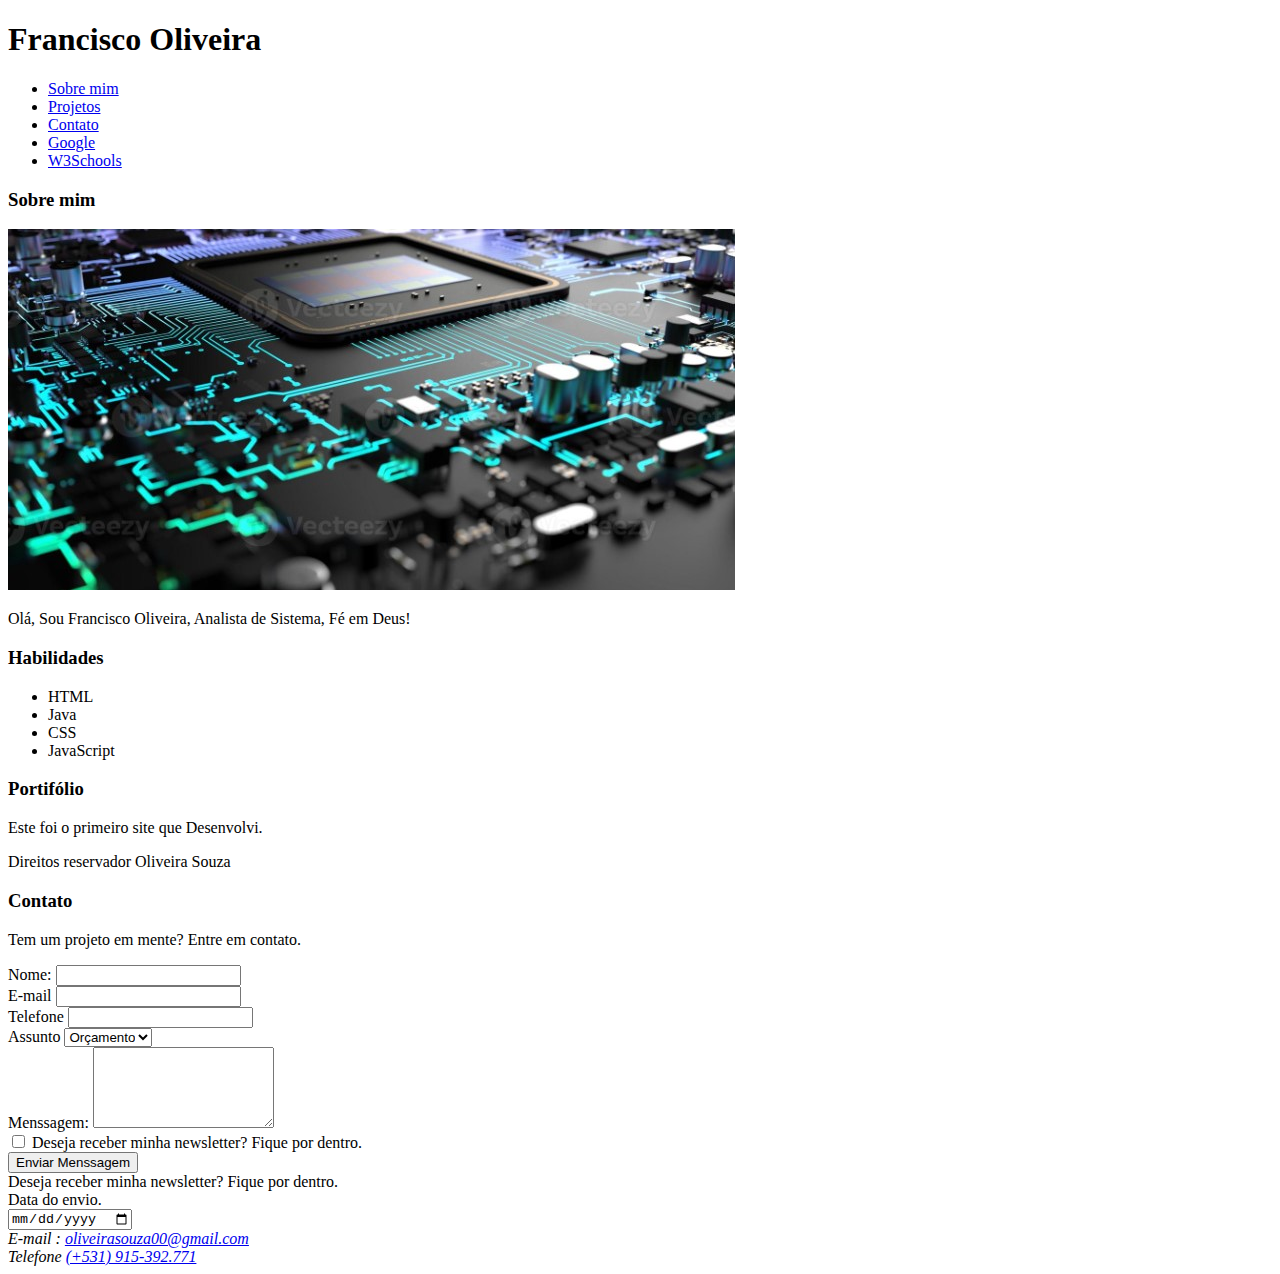
==== index.html @ 656c36be "Criaçao do Formulário" ====
<!DOCTYPE html>
<html lang="pt-br">
  <head>
    <meta charset="UTF-8" />
    <meta name="viewport" content="width=device-width, initial-scale=1.0" />
    <title>Francisco Oliveira</title>
  </head>
  <body>
    <header>
      <h1>Francisco Oliveira</h1>
      <nav>
        <!-- Seção de Navegação do Site-->
        <ul>
          <!-- Lista não ordenada para links do nosso menu.-->
          <li><a href="#sobre">Sobre mim</a></li>
          <li><a href="#projeto">Projetos</a></li>
          <li><a href="#contato">Contato</a></li>
          <li><a href="https://google.com.br" target="_blank">Google</a></li>
          <li><a href="http://w3schools.com" target="_blank">W3Schools</a></li>
        </ul>
      </nav>
    </header>

    <section id="sobre">
      <!-- Primeira Seccão-->
      <h3>Sobre mim</h3>
      <img
        src="img\1.jpg"
        alt="Imagem foto do perfil"
        title="Imagem do Perfil"
      />
      <article>
        <p>Olá, Sou Francisco Oliveira, Analista de Sistema, Fé em Deus!</p>
      </article>
      <aside>
        <h3>Habilidades</h3>
        <ul>
          <li>HTML</li>
          <li>Java</li>
          <li>CSS</li>
          <li>JavaScript</li>
        </ul>
      </aside>
    </section>

    <section id="projeto">
      <!-- Segunda Seccão-->
      <article>
        <h3>Portifólio</h3>
        <p>Este foi o primeiro site que Desenvolvi.</p>
      </article>
    </section>

    <footer>
      <p>Direitos reservador Oliveira Souza</p>
      <section id="contato">
        <!-- Terceira Seccão-->
        <h3>Contato</h3>
        <p>Tem um projeto em mente? Entre em contato.</p>

        <form action="">
          <label for="nome">Nome:</label>
          <input type="text" id="nome" name="nome" required /><br />

          <label for="email">E-mail</label>
          <input type="email" id="email" name="email" required /><br />

          <label for="telefone">Telefone</label>
          <input type="tel" id="telefone" name="telefone" /><br />

          <label for="assunto">Assunto</label>
          <select name="assunto" id="assunto">
            <option value="orcamento">Orçamento</option>
            <option value="duvida">Dúvida</option>
            <option value="outro">outro</option>
          </select>

          <br />

          <label for="messagem">Menssagem:</label>
          <textarea name="mensagem" id="mensagem" cols="20" rows="5"></textarea
          ><br />
          <input type="checkbox" name="inscricao" id="inscricao" />

          <label for="inscricao"
            >Deseja receber minha newsletter? Fique por dentro.
          </label>
          <br />
          <input type="submit" value="Enviar Menssagem" /><br />

          <label for="inscricao">
            Deseja receber minha newsletter? Fique por dentro.</label>
          <br />
          <label for="date">Data do envio.</label><br />
          <input type="date" name="date" />
        </form>

        <address>
          E-mail :
          <a href="mailto:oliveirasouza00@gmail.com"
            >oliveirasouza00@gmail.com</a
          >
          <br />
          Telefone <a href="tel:(+531) 915-392.771">(+531) 915-392.771</a>
        </address>
        
      </section>
    </footer>
  </body>
</html>
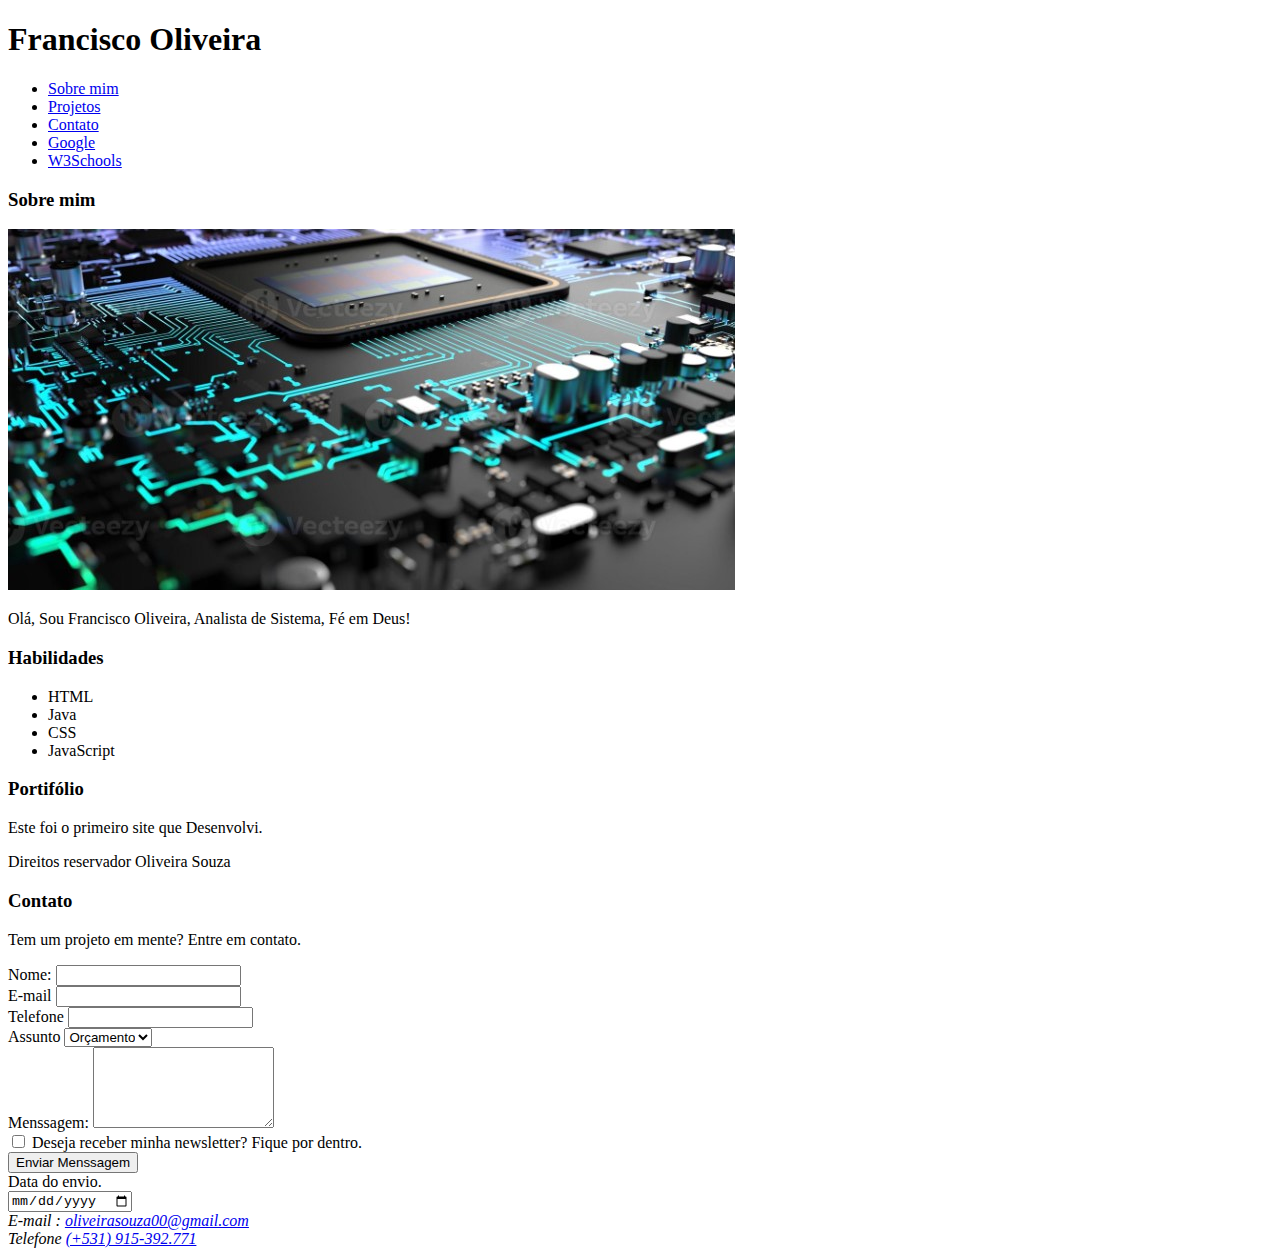
==== commit 8f886a1c: "correção formato date" ====
--- a/index.html
+++ b/index.html
@@ -1,5 +1,5 @@
 <!DOCTYPE html>
-<html lang="pt-br">
+<html lang="pt-BR">
   <head>
     <meta charset="UTF-8" />
     <meta name="viewport" content="width=device-width, initial-scale=1.0" />
@@ -81,18 +81,13 @@
           <textarea name="mensagem" id="mensagem" cols="20" rows="5"></textarea
           ><br />
           <input type="checkbox" name="inscricao" id="inscricao" />
-
           <label for="inscricao"
             >Deseja receber minha newsletter? Fique por dentro.
           </label>
           <br />
           <input type="submit" value="Enviar Menssagem" /><br />
-
-          <label for="inscricao">
-            Deseja receber minha newsletter? Fique por dentro.</label>
-          <br />
           <label for="date">Data do envio.</label><br />
-          <input type="date" name="date" />
+          <input type="date" name="date" pattern="\d{2}/\d{2}/\d{4}" placeholder="dd/mm/aaaa"/>
         </form>
 
         <address>
@@ -103,7 +98,7 @@
           <br />
           Telefone <a href="tel:(+531) 915-392.771">(+531) 915-392.771</a>
         </address>
-        
+
       </section>
     </footer>
   </body>
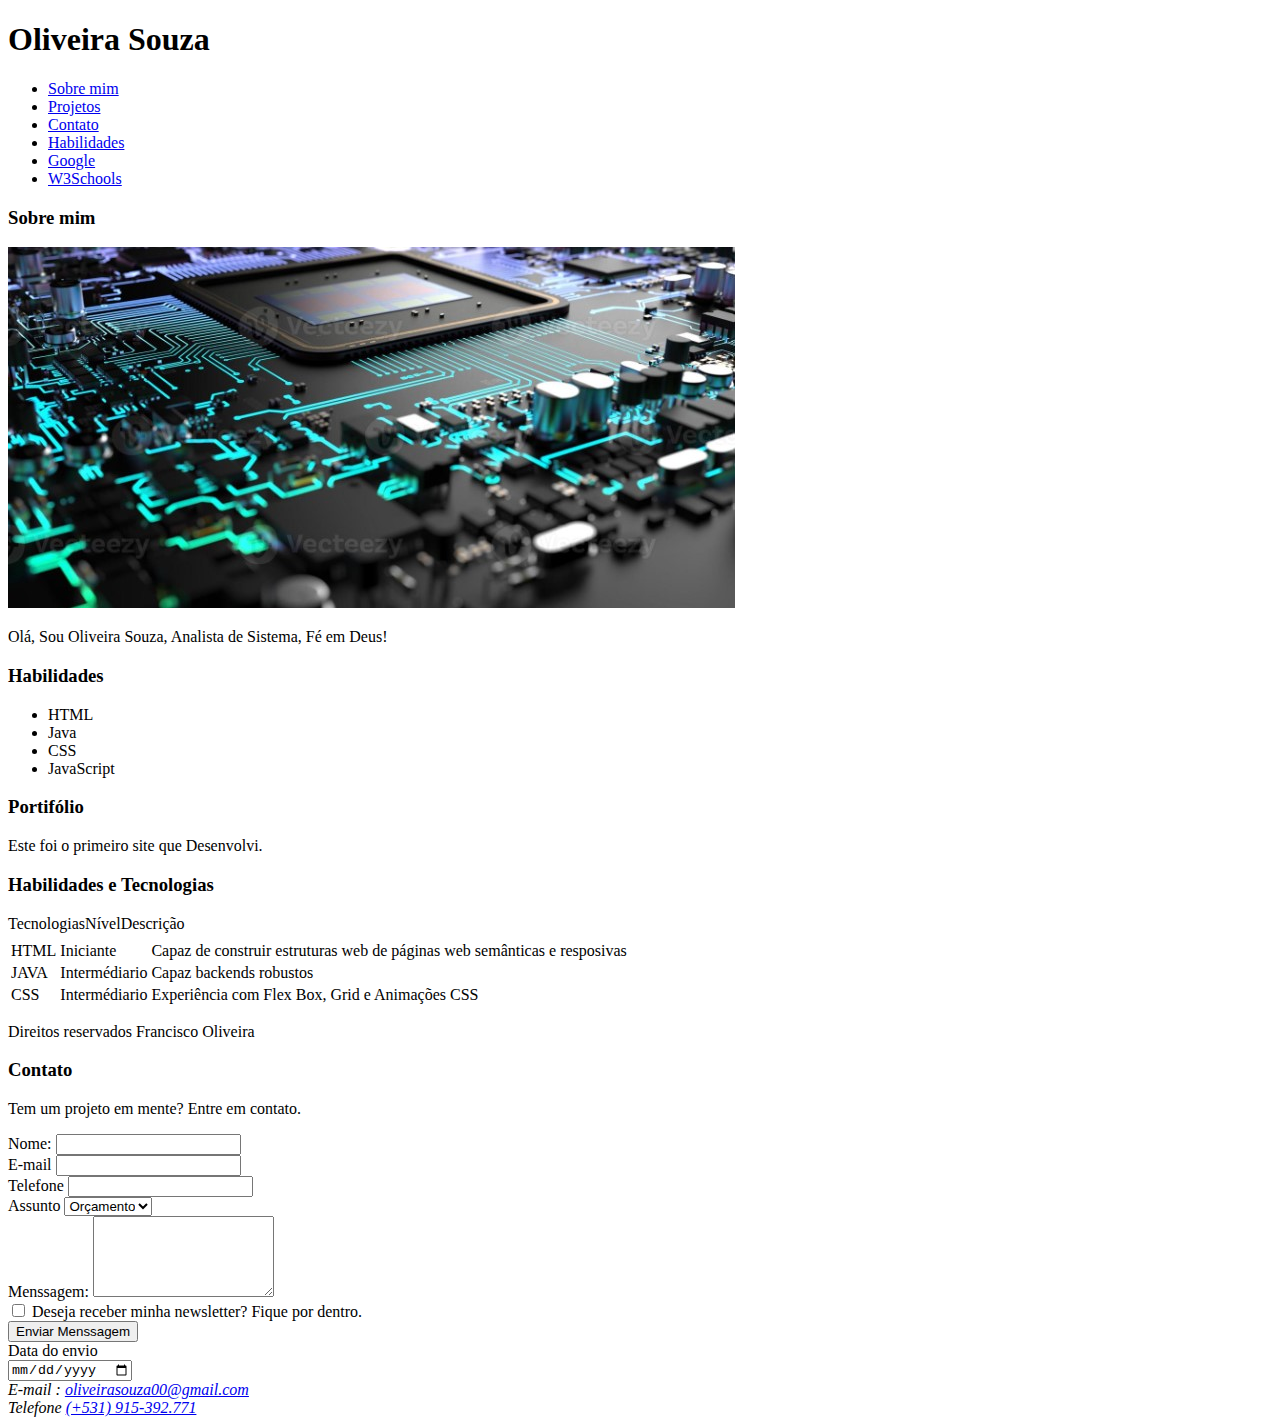
==== commit 7002ceea: "Criaçao da Tabela no Formulário." ====
--- a/index.html
+++ b/index.html
@@ -1,105 +1,130 @@
 <!DOCTYPE html>
 <html lang="pt-BR">
-  <head>
-    <meta charset="UTF-8" />
-    <meta name="viewport" content="width=device-width, initial-scale=1.0" />
-    <title>Francisco Oliveira</title>
-  </head>
-  <body>
-    <header>
-      <h1>Francisco Oliveira</h1>
-      <nav>
-        <!-- Seção de Navegação do Site-->
-        <ul>
-          <!-- Lista não ordenada para links do nosso menu.-->
-          <li><a href="#sobre">Sobre mim</a></li>
-          <li><a href="#projeto">Projetos</a></li>
-          <li><a href="#contato">Contato</a></li>
-          <li><a href="https://google.com.br" target="_blank">Google</a></li>
-          <li><a href="http://w3schools.com" target="_blank">W3Schools</a></li>
-        </ul>
-      </nav>
-    </header>
 
-    <section id="sobre">
-      <!-- Primeira Seccão-->
-      <h3>Sobre mim</h3>
-      <img
-        src="img\1.jpg"
-        alt="Imagem foto do perfil"
-        title="Imagem do Perfil"
-      />
-      <article>
-        <p>Olá, Sou Francisco Oliveira, Analista de Sistema, Fé em Deus!</p>
-      </article>
-      <aside>
-        <h3>Habilidades</h3>
-        <ul>
-          <li>HTML</li>
-          <li>Java</li>
-          <li>CSS</li>
-          <li>JavaScript</li>
-        </ul>
-      </aside>
+<head>
+  <meta charset="UTF-8" />
+  <meta name="viewport" content="width=device-width, initial-scale=1.0" />
+  <title>Oliveira Souza</title>
+</head>
+
+<body>
+  <header>
+    <h1>Oliveira Souza</h1>
+    <nav>
+      <!-- Seção de Navegação do Site-->
+      <ul>
+        <!-- Lista não ordenada para links do nosso menu.-->
+        <li><a href="#sobre">Sobre mim</a></li>
+        <li><a href="#projeto">Projetos</a></li>
+        <li><a href="#contato">Contato</a></li>
+        <li><a href="#habilidades">Habilidades</a></li>
+        <li><a href="https://google.com.br" target="_blank">Google</a></li>
+        <li><a href="http://w3schools.com" target="_blank">W3Schools</a></li>
+      </ul>
+    </nav>
+  </header>
+
+  <section id="sobre">
+    <!-- Primeira Seccão-->
+    <h3>Sobre mim</h3>
+    <img src="img\1.jpg" alt="Imagem foto do perfil" title="Imagem do Perfil" />
+    <article>
+      <p>Olá, Sou Oliveira Souza, Analista de Sistema, Fé em Deus!</p>
+    </article>
+    <aside>
+      <h3>Habilidades</h3>
+      <ul>
+        <li>HTML</li>
+        <li>Java</li>
+        <li>CSS</li>
+        <li>JavaScript</li>
+      </ul>
+    </aside>
+  </section>
+
+  <section id="projeto">
+    <!-- Segunda Seccão-->
+    <article>
+      <h3>Portifólio</h3>
+      <p>Este foi o primeiro site que Desenvolvi.</p>
+    </article>
+  </section>
+
+  <section id="Habilidades">
+    <h3>Habilidades e Tecnologias</h3>
+    <table>
+      <thead>
+        <tr>Tecnologias</tr>
+        <tr>Nível</tr>
+        <tr>Descrição</tr>
+      </thead>
+
+      <tbody>
+        <tr>
+          <td>HTML</td>
+          <td>Iniciante</td>
+          <td>Capaz de construir estruturas web de páginas web semânticas e resposivas</td>
+        </tr>
+        <tr>
+          <td>JAVA</td>
+          <td>Intermédiario</td>
+          <td>Capaz backends robustos</td>
+        </tr>
+        <tr>
+          <td>CSS</td>
+          <td>Intermédiario</td>
+          <td>Experiência com Flex Box, Grid e Animações CSS</td>
+        </tr>
+      </tbody>
+
+    </table>
+  </section>
+  <footer>
+    <p>Direitos reservados Francisco Oliveira</p>
+    <section id="contato">
+      <!-- Terceira Seccão-->
+      <h3>Contato</h3>
+      <p>Tem um projeto em mente? Entre em contato.</p>
+
+      <form action="">
+        <label for="nome">Nome:</label>
+        <input type="text" id="nome" name="nome" required /><br />
+
+        <label for="email">E-mail</label>
+        <input type="email" id="email" name="email" required /><br />
+
+        <label for="telefone">Telefone</label>
+        <input type="tel" id="telefone" name="telefone" /><br />
+
+        <label for="assunto">Assunto</label>
+        <select name="assunto" id="assunto">
+          <option value="orcamento">Orçamento</option>
+          <option value="duvida">Dúvida</option>
+          <option value="outro">outro</option>
+        </select>
+
+        <br />
+
+        <label for="messagem">Menssagem:</label>
+        <textarea name="mensagem" id="mensagem" cols="20" rows="5"></textarea><br />
+        <input type="checkbox" name="inscricao" id="inscricao" />
+        <label for="inscricao">Deseja receber minha newsletter? Fique por dentro.
+        </label>
+        <br />
+        <input type="submit" value="Enviar Menssagem" /><br />
+        <label for="date">Data do envio</label><br />
+        <input type="date" name="date" pattern="\d{2}/\d{2}/\d{4}" placeholder="dd/mm/aaaa" />
+      </form>
+
+      <address>
+        E-mail :
+        <a href="mailto:oliveirasouza00@gmail.com">oliveirasouza00@gmail.com</a>
+        <br />
+        Telefone <a href="tel:(+531) 915-392.771">(+531) 915-392.771</a>
+      </address>
+
     </section>
+  </footer>
+</body>
 
-    <section id="projeto">
-      <!-- Segunda Seccão-->
-      <article>
-        <h3>Portifólio</h3>
-        <p>Este foi o primeiro site que Desenvolvi.</p>
-      </article>
-    </section>
-
-    <footer>
-      <p>Direitos reservador Oliveira Souza</p>
-      <section id="contato">
-        <!-- Terceira Seccão-->
-        <h3>Contato</h3>
-        <p>Tem um projeto em mente? Entre em contato.</p>
-
-        <form action="">
-          <label for="nome">Nome:</label>
-          <input type="text" id="nome" name="nome" required /><br />
-
-          <label for="email">E-mail</label>
-          <input type="email" id="email" name="email" required /><br />
-
-          <label for="telefone">Telefone</label>
-          <input type="tel" id="telefone" name="telefone" /><br />
-
-          <label for="assunto">Assunto</label>
-          <select name="assunto" id="assunto">
-            <option value="orcamento">Orçamento</option>
-            <option value="duvida">Dúvida</option>
-            <option value="outro">outro</option>
-          </select>
-
-          <br />
-
-          <label for="messagem">Menssagem:</label>
-          <textarea name="mensagem" id="mensagem" cols="20" rows="5"></textarea
-          ><br />
-          <input type="checkbox" name="inscricao" id="inscricao" />
-          <label for="inscricao"
-            >Deseja receber minha newsletter? Fique por dentro.
-          </label>
-          <br />
-          <input type="submit" value="Enviar Menssagem" /><br />
-          <label for="date">Data do envio.</label><br />
-          <input type="date" name="date" pattern="\d{2}/\d{2}/\d{4}" placeholder="dd/mm/aaaa"/>
-        </form>
-
-        <address>
-          E-mail :
-          <a href="mailto:oliveirasouza00@gmail.com"
-            >oliveirasouza00@gmail.com</a
-          >
-          <br />
-          Telefone <a href="tel:(+531) 915-392.771">(+531) 915-392.771</a>
-        </address>
-
-      </section>
-    </footer>
-  </body>
-</html>
+</html>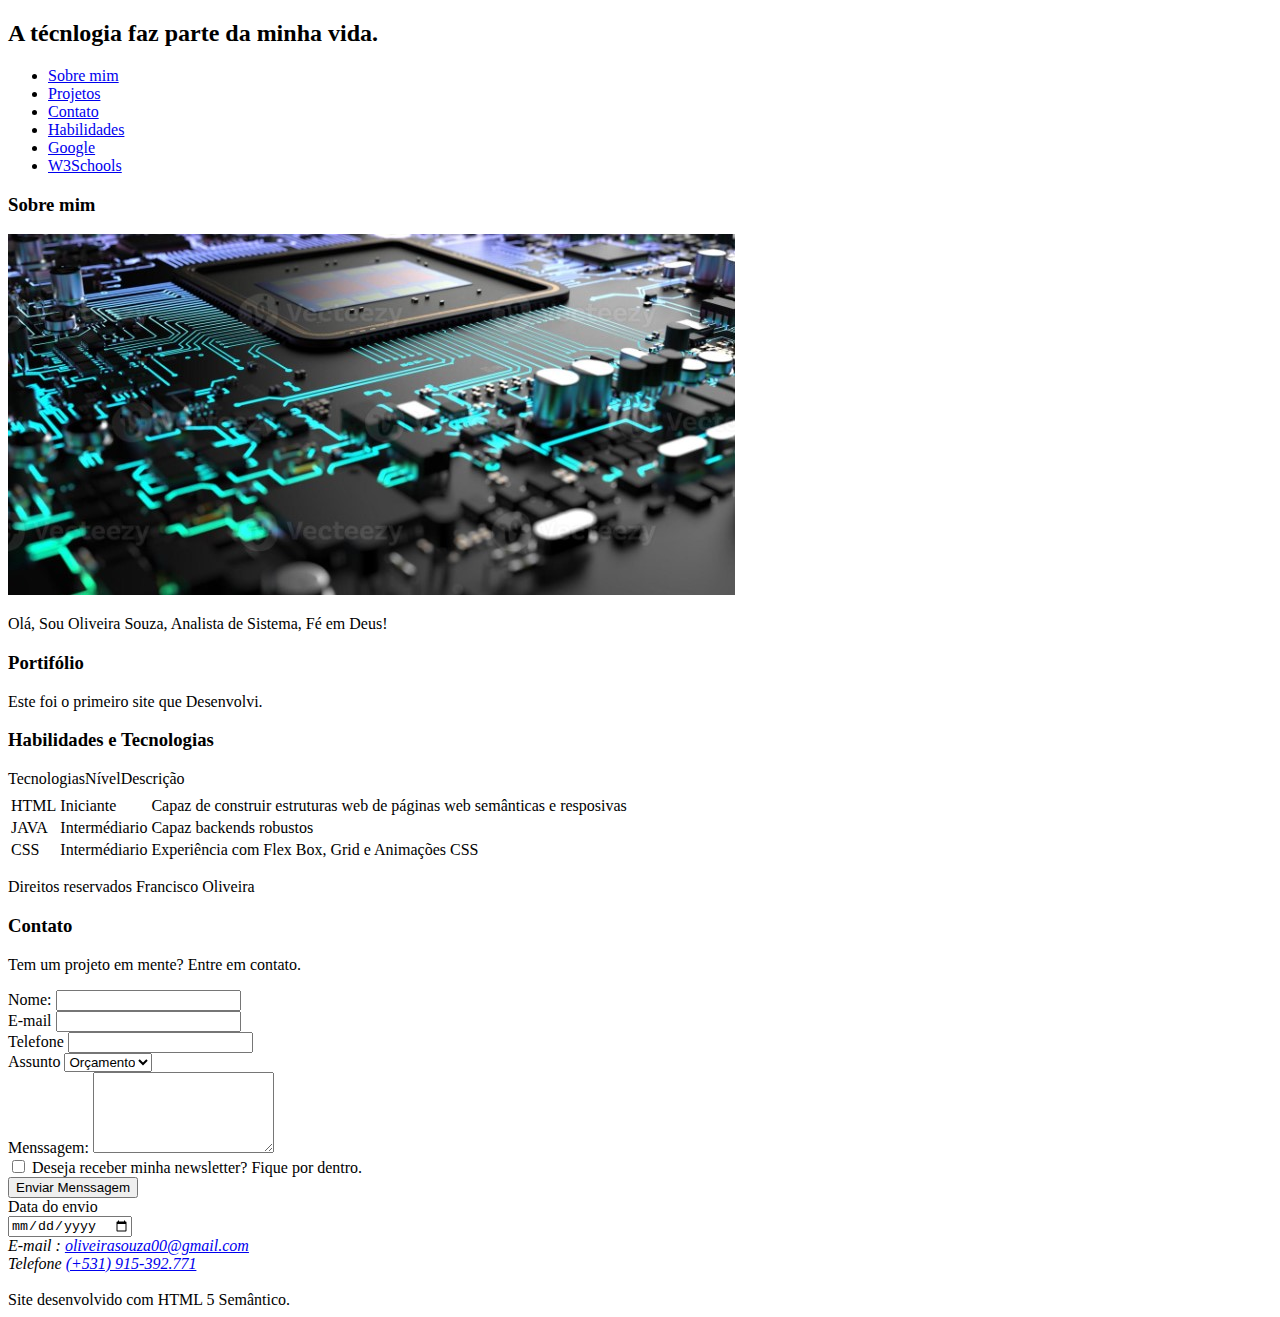
==== commit 2dfc9fd9: "Alteração de texto." ====
--- a/index.html
+++ b/index.html
@@ -9,7 +9,7 @@
 
 <body>
   <header>
-    <h1>Oliveira Souza</h1>
+    <h2>A técnlogia faz parte da minha vida.</h2>
     <nav>
       <!-- Seção de Navegação do Site-->
       <ul>
@@ -31,7 +31,7 @@
     <article>
       <p>Olá, Sou Oliveira Souza, Analista de Sistema, Fé em Deus!</p>
     </article>
-    <aside>
+    <!-- <aside>
       <h3>Habilidades</h3>
       <ul>
         <li>HTML</li>
@@ -39,7 +39,7 @@
         <li>CSS</li>
         <li>JavaScript</li>
       </ul>
-    </aside>
+    </aside> -->
   </section>
 
   <section id="projeto">
@@ -50,7 +50,7 @@
     </article>
   </section>
 
-  <section id="Habilidades">
+  <section id="habilidades">
     <h3>Habilidades e Tecnologias</h3>
     <table>
       <thead>
@@ -86,7 +86,7 @@
       <h3>Contato</h3>
       <p>Tem um projeto em mente? Entre em contato.</p>
 
-      <form action="">
+      <form action="dados">
         <label for="nome">Nome:</label>
         <input type="text" id="nome" name="nome" required /><br />
 
@@ -114,15 +114,19 @@
         <input type="submit" value="Enviar Menssagem" /><br />
         <label for="date">Data do envio</label><br />
         <input type="date" name="date" pattern="\d{2}/\d{2}/\d{4}" placeholder="dd/mm/aaaa" />
+
+        <address>
+          E-mail :
+          <a href="mailto:oliveirasouza00@gmail.com">oliveirasouza00@gmail.com</a>
+          <br />
+          Telefone <a href="tel:(+531) 915-392.771">(+531) 915-392.771</a>
+        </address>
+  
+        <br>
+        <label for="semantica">Site desenvolvido com HTML 5 Semântico.</label>
       </form>
 
-      <address>
-        E-mail :
-        <a href="mailto:oliveirasouza00@gmail.com">oliveirasouza00@gmail.com</a>
-        <br />
-        Telefone <a href="tel:(+531) 915-392.771">(+531) 915-392.771</a>
-      </address>
-
+      
     </section>
   </footer>
 </body>
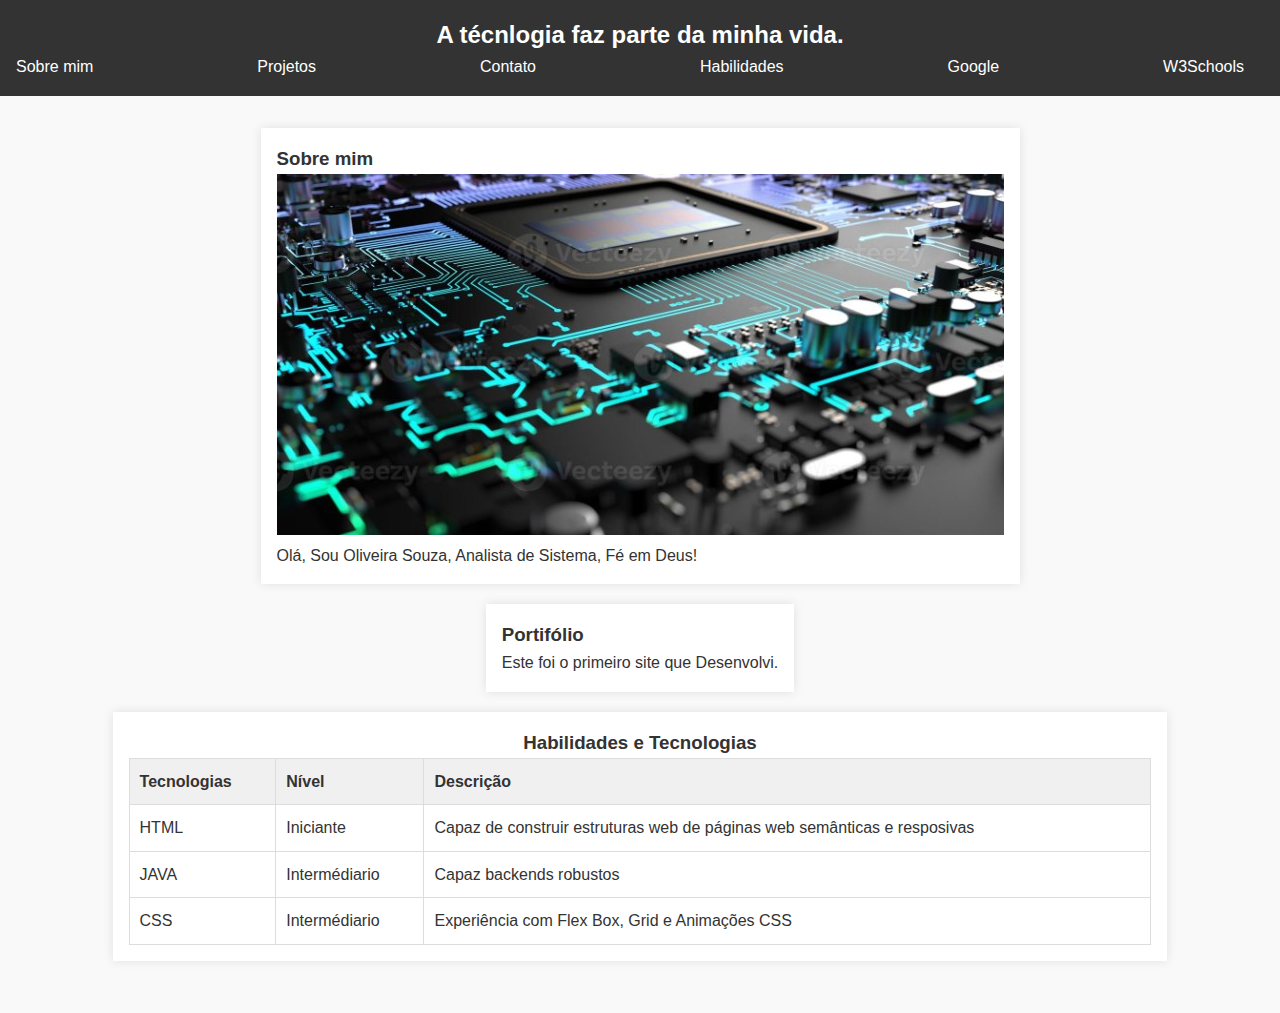
==== commit dff3e62f: "Inserindo CSS com CODEIUM" ====
--- a/index.html
+++ b/index.html
@@ -5,15 +5,88 @@
   <meta charset="UTF-8" />
   <meta name="viewport" content="width=device-width, initial-scale=1.0" />
   <title>Oliveira Souza</title>
+  <style>
+    /* Estilos globais */
+    * {
+      box-sizing: border-box;
+      margin: 0;
+      padding: 0;
+    }
+
+    body {
+      font-family: Arial, sans-serif;
+      line-height: 1.6;
+      color: #333;
+      background-color: #f9f9f9;
+    }
+
+    header {
+      background-color: #333;
+      color: #fff;
+      padding: 1em;
+      text-align: center;
+    }
+
+    nav ul {
+      list-style: none;
+      margin: 0;
+      padding: 0;
+      display: flex;
+      justify-content: space-between;
+    }
+
+    nav li {
+      margin-right: 20px;
+    }
+
+    nav a {
+      color: #fff;
+      text-decoration: none;
+    }
+
+    main {
+      display: flex;
+      flex-direction: column;
+      align-items: center;
+      padding: 2em;
+    }
+
+    section {
+      background-color: #fff;
+      padding: 1em;
+      margin-bottom: 20px;
+      box-shadow: 0 0 10px rgba(0, 0, 0, 0.1);
+    }
+
+    /* Estilos para a seção de habilidades */
+    #habilidades {
+      display: flex;
+      flex-wrap: wrap;
+      justify-content: center;
+    }
+
+    #habilidades table {
+      border-collapse: collapse;
+      width: 100%;
+    }
+
+    #habilidades th, #habilidades td {
+      border: 1px solid #ddd;
+      padding: 10px;
+      text-align: left;
+    }
+
+    #habilidades th {
+      background-color: #f0f0f0;
+    }
+  </style>
 </head>
 
 <body>
   <header>
     <h2>A técnlogia faz parte da minha vida.</h2>
     <nav>
-      <!-- Seção de Navegação do Site-->
       <ul>
-        <!-- Lista não ordenada para links do nosso menu.-->
         <li><a href="#sobre">Sobre mim</a></li>
         <li><a href="#projeto">Projetos</a></li>
         <li><a href="#contato">Contato</a></li>
@@ -24,111 +97,50 @@
     </nav>
   </header>
 
-  <section id="sobre">
-    <!-- Primeira Seccão-->
-    <h3>Sobre mim</h3>
-    <img src="img\1.jpg" alt="Imagem foto do perfil" title="Imagem do Perfil" />
-    <article>
-      <p>Olá, Sou Oliveira Souza, Analista de Sistema, Fé em Deus!</p>
-    </article>
-    <!-- <aside>
-      <h3>Habilidades</h3>
-      <ul>
-        <li>HTML</li>
-        <li>Java</li>
-        <li>CSS</li>
-        <li>JavaScript</li>
-      </ul>
-    </aside> -->
-  </section>
+  <main>
+    <section id="sobre">
+      <h3>Sobre mim</h3>
+      <img src="img\1.jpg" alt="Imagem foto do perfil" title="Imagem do Perfil" />
+      <article>
+        <p>Olá, Sou Oliveira Souza, Analista de Sistema, Fé em Deus!</p>
+      </article>
+    </section>
 
-  <section id="projeto">
-    <!-- Segunda Seccão-->
-    <article>
+    <section id="projeto">
       <h3>Portifólio</h3>
       <p>Este foi o primeiro site que Desenvolvi.</p>
-    </article>
-  </section>
+    </section>
 
-  <section id="habilidades">
-    <h3>Habilidades e Tecnologias</h3>
-    <table>
-      <thead>
-        <tr>Tecnologias</tr>
-        <tr>Nível</tr>
-        <tr>Descrição</tr>
-      </thead>
+    <section id="habilidades">
+      <h3>Habilidades e Tecnologias</h3>
+      <table>
+        <thead>
+          <tr>
+            <th>Tecnologias</th>
+            <th>Nível</th>
+            <th>Descrição</th>
+          </tr>
+        </thead>
 
-      <tbody>
-        <tr>
-          <td>HTML</td>
-          <td>Iniciante</td>
-          <td>Capaz de construir estruturas web de páginas web semânticas e resposivas</td>
-        </tr>
-        <tr>
-          <td>JAVA</td>
-          <td>Intermédiario</td>
-          <td>Capaz backends robustos</td>
-        </tr>
-        <tr>
-          <td>CSS</td>
-          <td>Intermédiario</td>
-          <td>Experiência com Flex Box, Grid e Animações CSS</td>
-        </tr>
-      </tbody>
-
-    </table>
-  </section>
-  <footer>
-    <p>Direitos reservados Francisco Oliveira</p>
-    <section id="contato">
-      <!-- Terceira Seccão-->
-      <h3>Contato</h3>
-      <p>Tem um projeto em mente? Entre em contato.</p>
-
-      <form action="dados">
-        <label for="nome">Nome:</label>
-        <input type="text" id="nome" name="nome" required /><br />
-
-        <label for="email">E-mail</label>
-        <input type="email" id="email" name="email" required /><br />
-
-        <label for="telefone">Telefone</label>
-        <input type="tel" id="telefone" name="telefone" /><br />
-
-        <label for="assunto">Assunto</label>
-        <select name="assunto" id="assunto">
-          <option value="orcamento">Orçamento</option>
-          <option value="duvida">Dúvida</option>
-          <option value="outro">outro</option>
-        </select>
-
-        <br />
-
-        <label for="messagem">Menssagem:</label>
-        <textarea name="mensagem" id="mensagem" cols="20" rows="5"></textarea><br />
-        <input type="checkbox" name="inscricao" id="inscricao" />
-        <label for="inscricao">Deseja receber minha newsletter? Fique por dentro.
-        </label>
-        <br />
-        <input type="submit" value="Enviar Menssagem" /><br />
-        <label for="date">Data do envio</label><br />
-        <input type="date" name="date" pattern="\d{2}/\d{2}/\d{4}" placeholder="dd/mm/aaaa" />
-
-        <address>
-          E-mail :
-          <a href="mailto:oliveirasouza00@gmail.com">oliveirasouza00@gmail.com</a>
-          <br />
-          Telefone <a href="tel:(+531) 915-392.771">(+531) 915-392.771</a>
-        </address>
-  
-        <br>
-        <label for="semantica">Site desenvolvido com HTML 5 Semântico.</label>
-      </form>
-
-      
+        <tbody>
+          <tr>
+            <td>HTML</td>
+            <td>Iniciante</td>
+            <td>Capaz de construir estruturas web de páginas web semânticas e resposivas</td>
+          </tr>
+          <tr>
+            <td>JAVA</td>
+            <td>Intermédiario</td>
+            <td>Capaz backends robustos</td>
+          </tr>
+          <tr>
+            <td>CSS</td>
+            <td>Intermédiario</td>
+            <td>Experiência com Flex Box, Grid e Animações CSS</td>
+          </tr>
+        </tbody>
+      </table>
     </section>
-  </footer>
+  </main>
 </body>
-
 </html>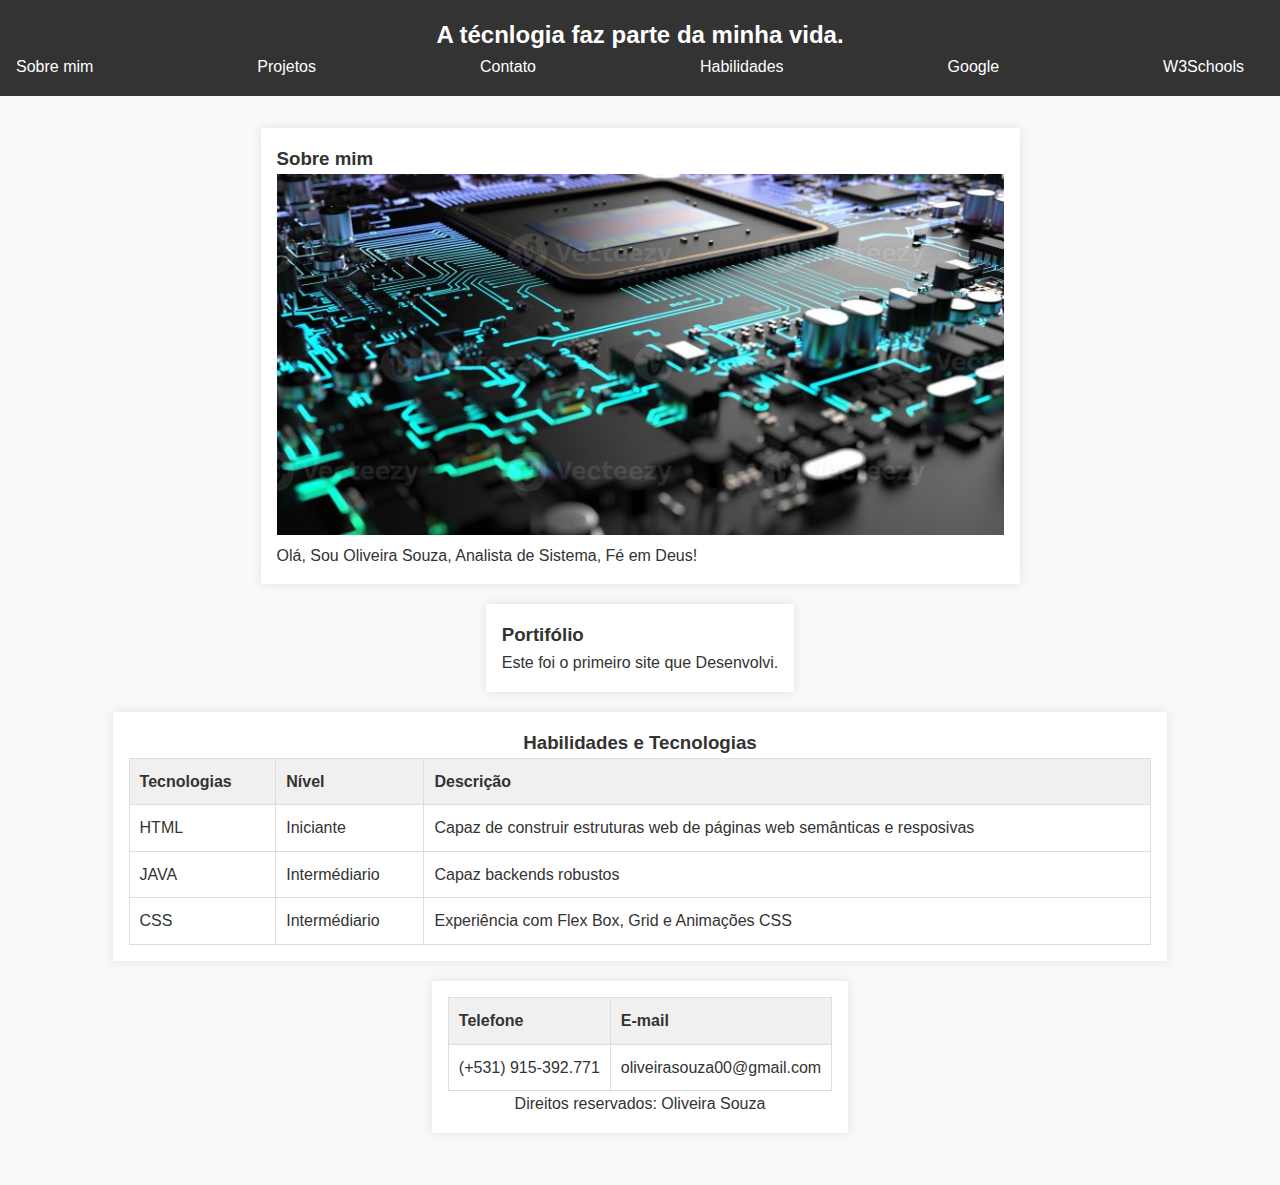
==== commit 5f9bbbea: "Alteração Rodape" ====
--- a/index.html
+++ b/index.html
@@ -5,81 +5,7 @@
   <meta charset="UTF-8" />
   <meta name="viewport" content="width=device-width, initial-scale=1.0" />
   <title>Oliveira Souza</title>
-  <style>
-    /* Estilos globais */
-    * {
-      box-sizing: border-box;
-      margin: 0;
-      padding: 0;
-    }
-
-    body {
-      font-family: Arial, sans-serif;
-      line-height: 1.6;
-      color: #333;
-      background-color: #f9f9f9;
-    }
-
-    header {
-      background-color: #333;
-      color: #fff;
-      padding: 1em;
-      text-align: center;
-    }
-
-    nav ul {
-      list-style: none;
-      margin: 0;
-      padding: 0;
-      display: flex;
-      justify-content: space-between;
-    }
-
-    nav li {
-      margin-right: 20px;
-    }
-
-    nav a {
-      color: #fff;
-      text-decoration: none;
-    }
-
-    main {
-      display: flex;
-      flex-direction: column;
-      align-items: center;
-      padding: 2em;
-    }
-
-    section {
-      background-color: #fff;
-      padding: 1em;
-      margin-bottom: 20px;
-      box-shadow: 0 0 10px rgba(0, 0, 0, 0.1);
-    }
-
-    /* Estilos para a seção de habilidades */
-    #habilidades {
-      display: flex;
-      flex-wrap: wrap;
-      justify-content: center;
-    }
-
-    #habilidades table {
-      border-collapse: collapse;
-      width: 100%;
-    }
-
-    #habilidades th, #habilidades td {
-      border: 1px solid #ddd;
-      padding: 10px;
-      text-align: left;
-    }
-
-    #habilidades th {
-      background-color: #f0f0f0;
-    }
-  </style>
+  <link rel="stylesheet" href="css/styles.css">
 </head>
 
 <body>
@@ -141,6 +67,29 @@
         </tbody>
       </table>
     </section>
+    <section id="contato">
+      <footer>
+        <table class="address" >
+         
+          <thead >
+            <tr>
+           
+              <th>Telefone</th>
+              <th>E-mail</th>
+            </tr>
+          </thead>
+          <tbody> 
+            <tr>
+            
+              <td><a href="tel:(+531) 915-392.771"></a>(+531) 915-392.771</td>
+              <td><a href="mailto:oliveirasouza00@gmail.com"></a>oliveirasouza00@gmail.com</td>
+            </tr>
+          </tbody>
+        </table>
+        <p style="text-align: center;">Direitos reservados: Oliveira Souza</p>
+      </footer>
+    </section>
   </main>
 </body>
+
 </html>--- a/css/styles.css
+++ b/css/styles.css
@@ -0,0 +1,94 @@
+* {
+  box-sizing: border-box;
+  margin: 0;
+  padding: 0;
+}
+
+body {
+  font-family: Arial, sans-serif;
+  line-height: 1.6;
+  color: #333;
+  background-color: #f9f9f9;
+}
+
+header {
+  background-color: #333;
+  color: #fff;
+  padding: 1em;
+  text-align: center;
+}
+
+nav ul {
+  list-style: none;
+  margin: 0;
+  padding: 0;
+  display: flex;
+  justify-content: space-between;
+}
+
+nav li {
+  margin-right: 20px;
+}
+
+nav a {
+  color: #fff;
+  text-decoration: none;
+}
+
+main {
+  display: flex;
+  flex-direction: column;
+  align-items: center;
+  padding: 2em;
+}
+
+section {
+  background-color: #fff;
+  padding: 1em;
+  margin-bottom: 20px;
+  box-shadow: 0 0 10px rgba(0, 0, 0, 0.1);
+}
+
+/* Estilos para a seção de habilidades */
+#habilidades {
+  display: flex;
+  flex-wrap: wrap;
+  justify-content: center;
+}
+
+#habilidades table {
+  border-collapse: collapse;
+  width: 100%;
+}
+
+#habilidades th, #habilidades td {
+  border: 1px solid #ddd;
+  padding: 10px;
+  text-align: left;
+}
+
+#habilidades th {
+  background-color: #f0f0f0;
+}
+
+/* Estilos para a seção de contato */
+#contato {
+  display: flex;
+  flex-wrap: wrap;
+  justify-content: center;
+}
+
+#contato table {
+  border-collapse: collapse;
+  width: 100%;
+}
+
+#contato th, #contato td {
+  border: 1px solid #ddd;
+  padding: 10px;
+  text-align: left;
+}
+
+#contato th {
+  background-color: #f0f0f0;
+}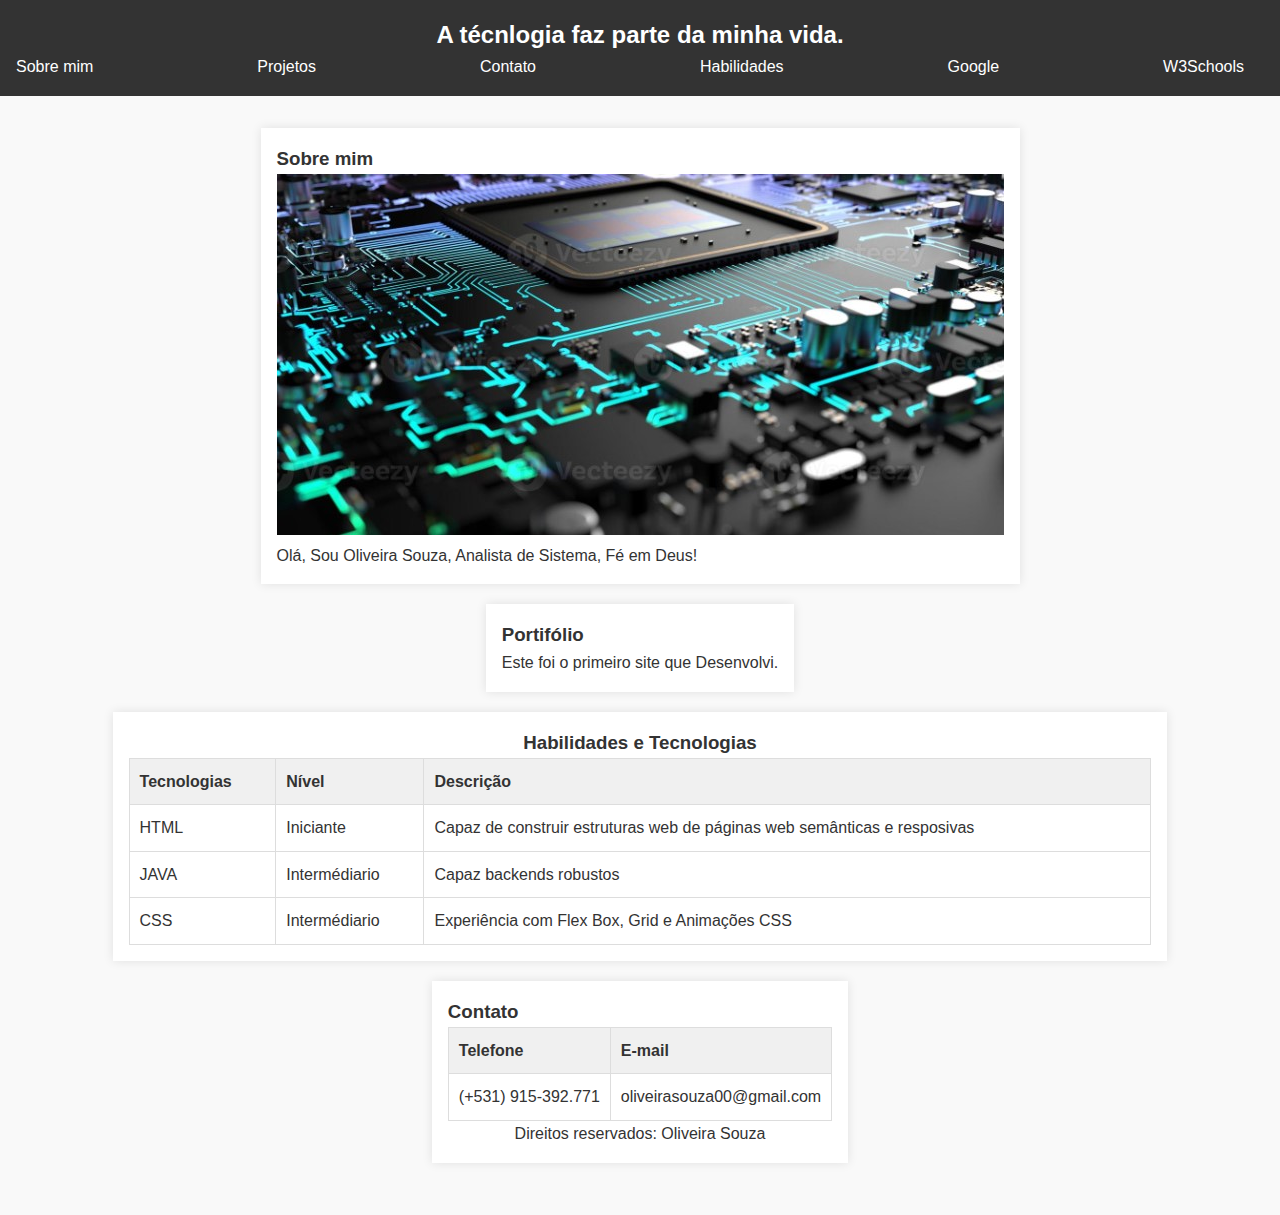
==== commit 7485d315: "Correção rodapé" ====
--- a/index.html
+++ b/index.html
@@ -69,18 +69,16 @@
     </section>
     <section id="contato">
       <footer>
+        <h3>Contato</h3>
         <table class="address" >
-         
-          <thead >
+           <thead >
             <tr>
-           
               <th>Telefone</th>
               <th>E-mail</th>
             </tr>
           </thead>
           <tbody> 
             <tr>
-            
               <td><a href="tel:(+531) 915-392.771"></a>(+531) 915-392.771</td>
               <td><a href="mailto:oliveirasouza00@gmail.com"></a>oliveirasouza00@gmail.com</td>
             </tr>
